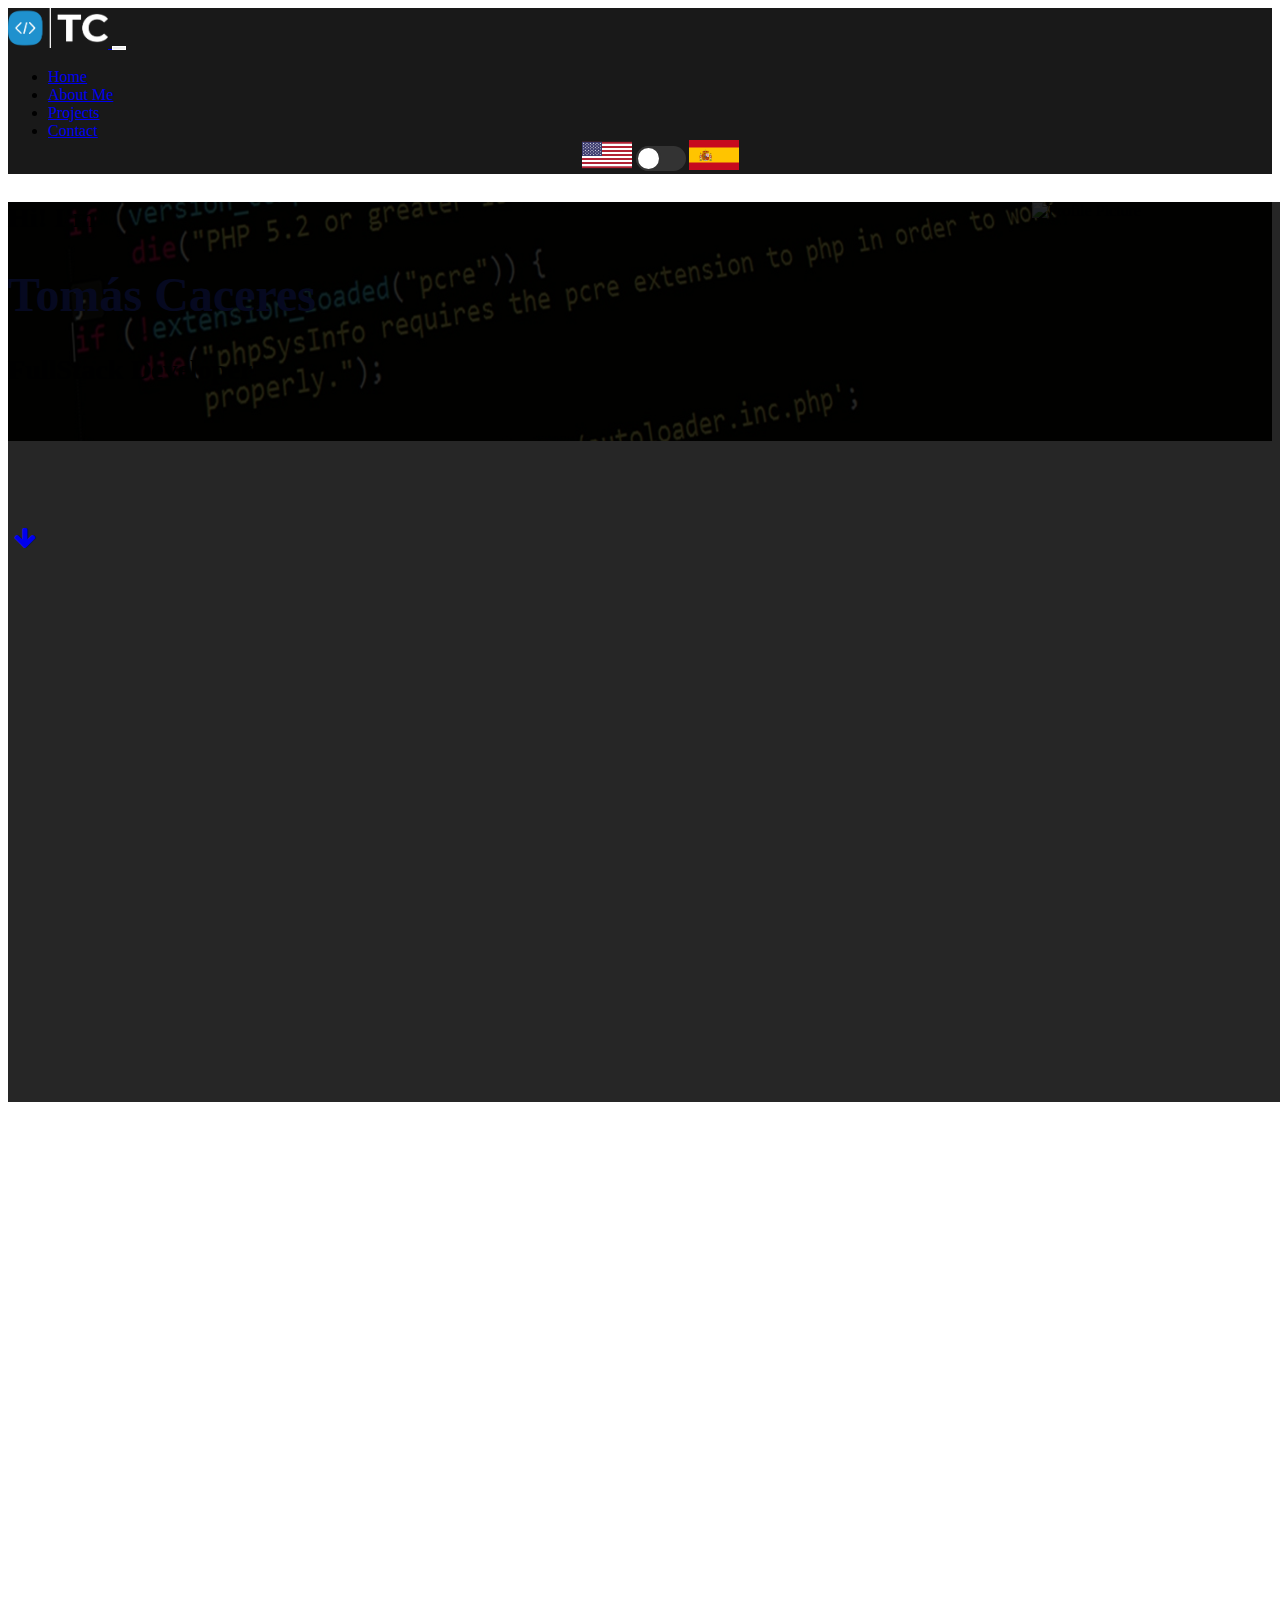
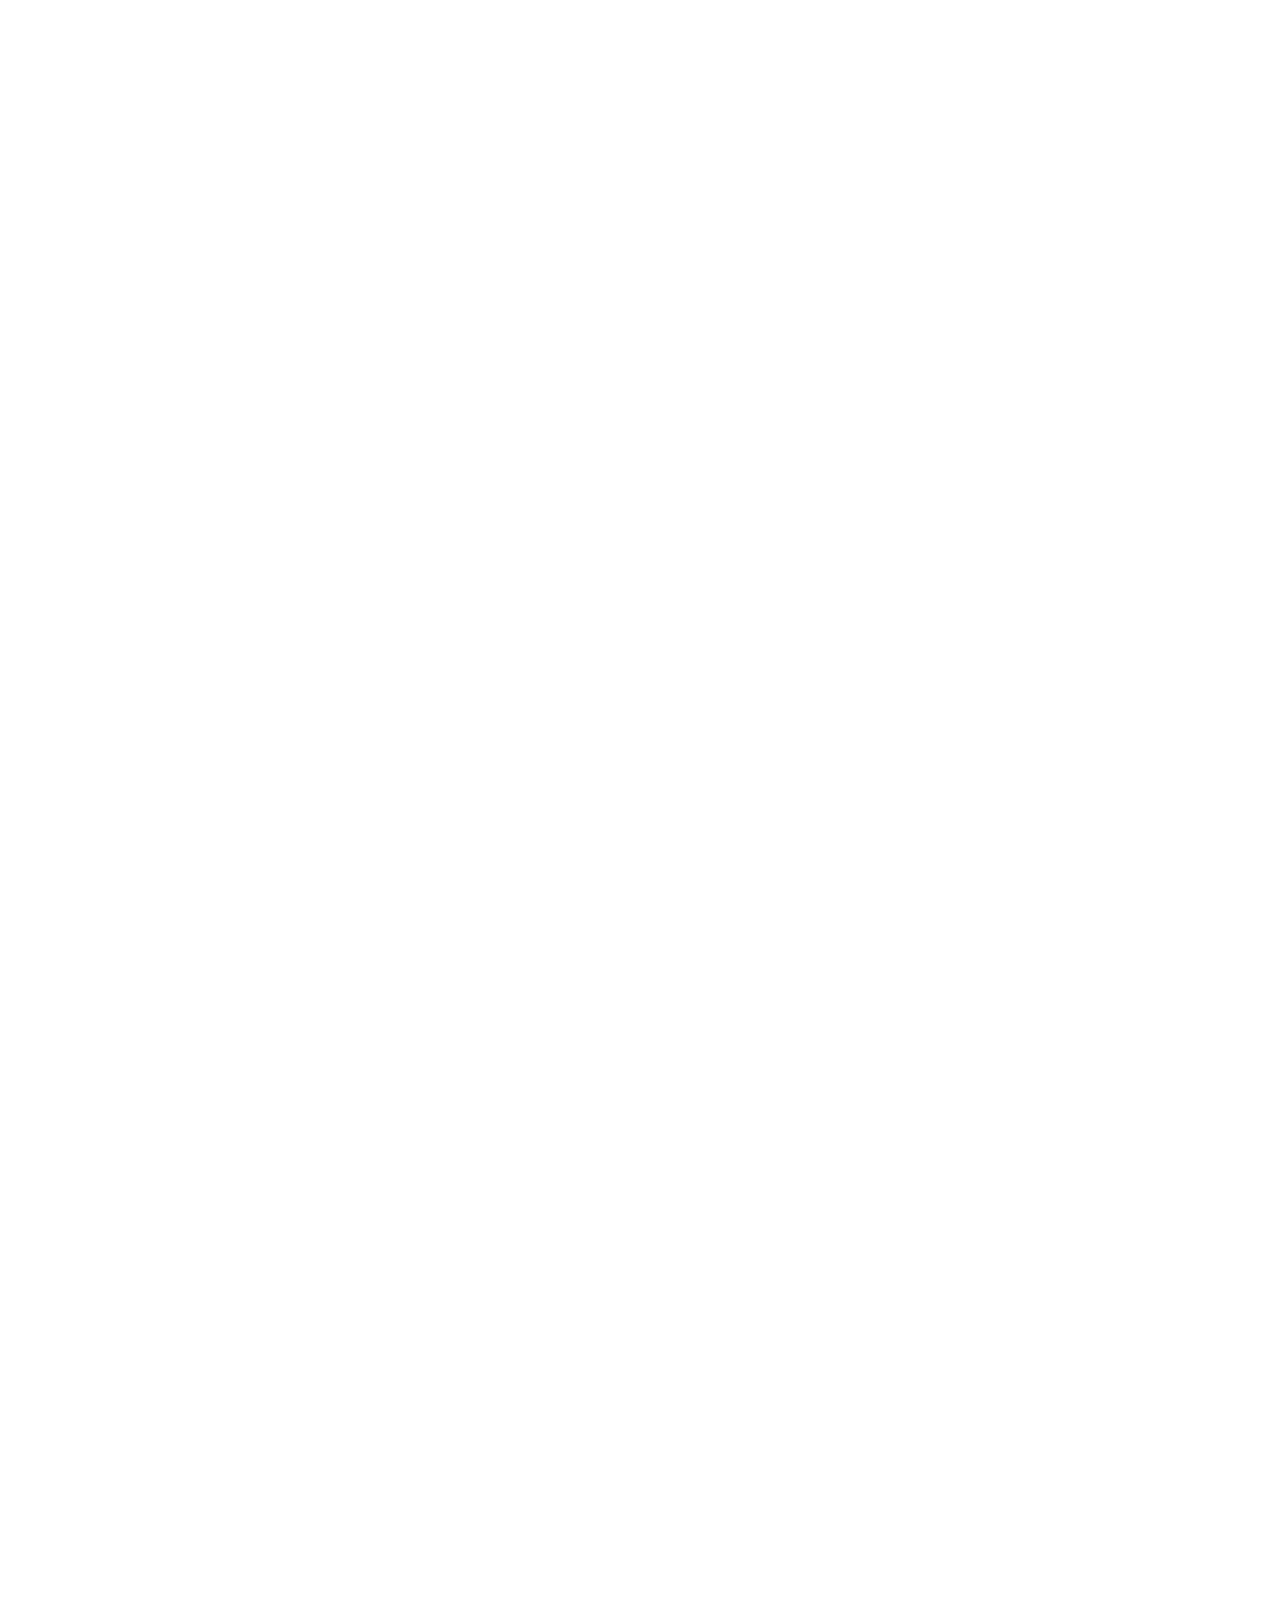
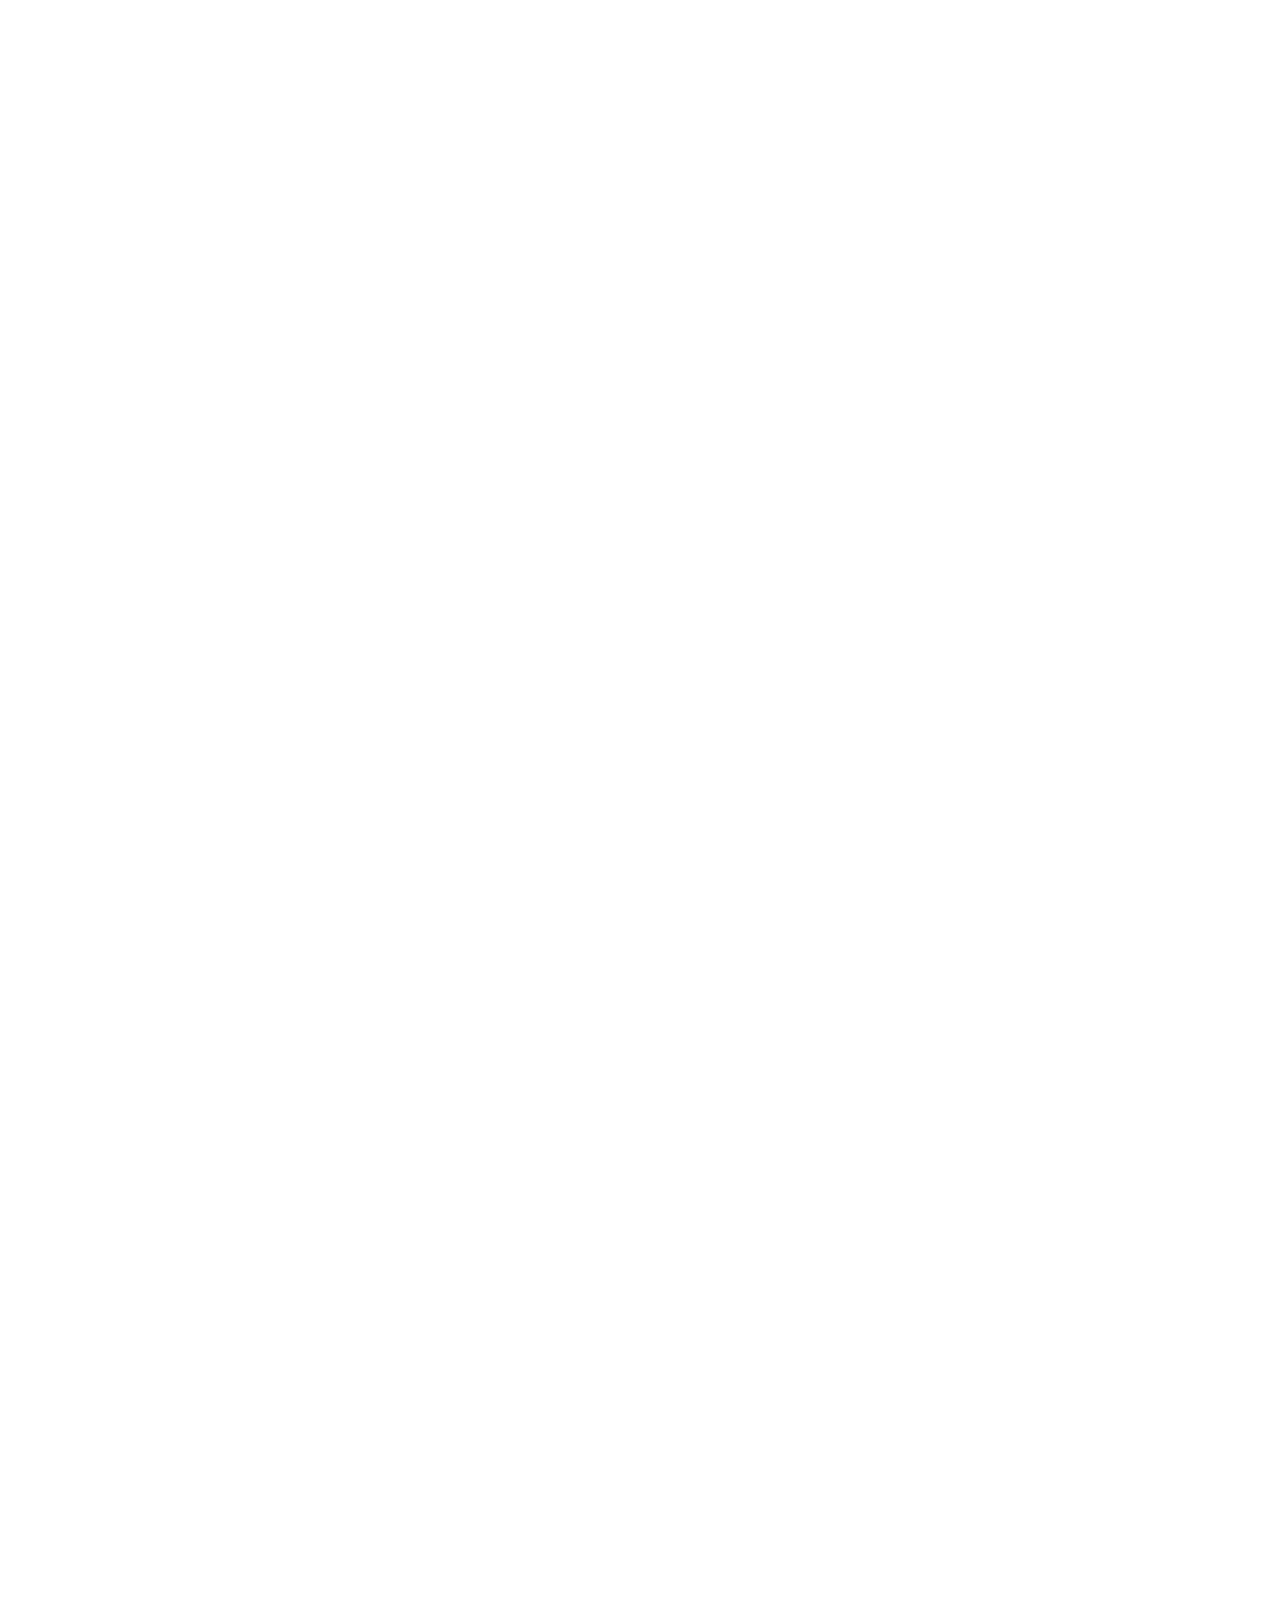
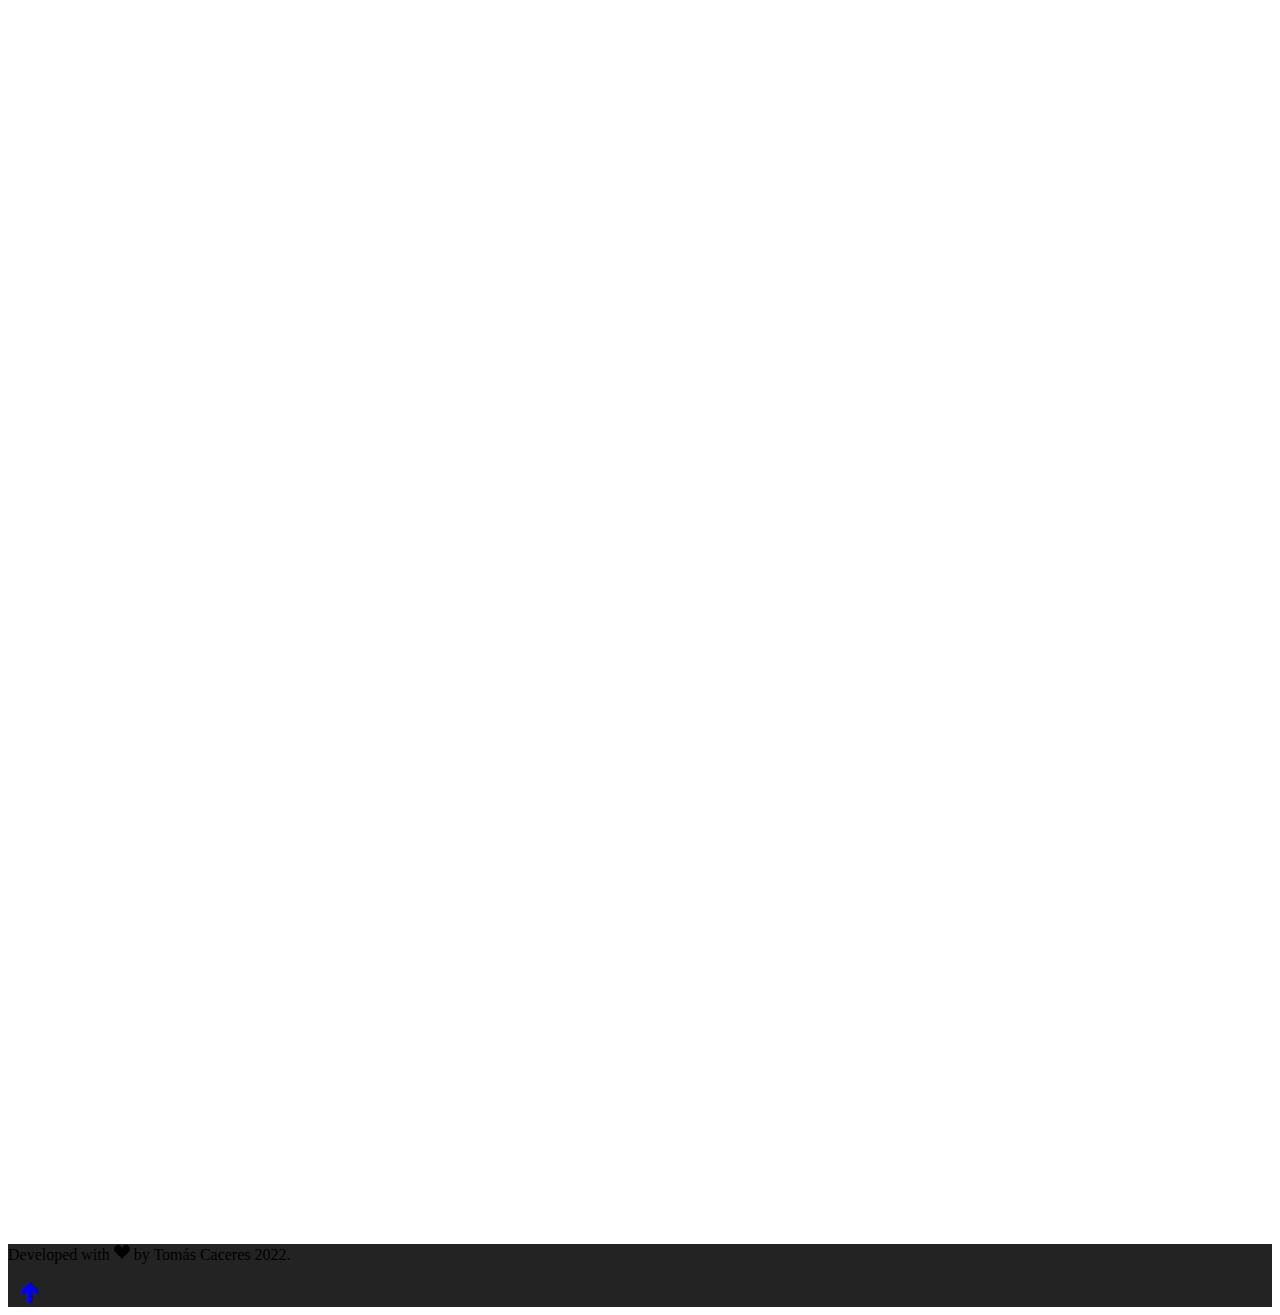
==== index.html @ 2dfb9e54 "CVs updated again" ====
<!DOCTYPE html>
<html lang="es">
<head>
    <meta charset="UTF-8">
    <meta http-equiv="X-UA-Compatible" content="IE=edge">
    <meta name="viewport" content="width=device-width, initial-scale=1.0, maximum-scale=1.0, user-scalable=0">
    <link rel="stylesheet" href="assets/fontello/css/fontello.css">
    <link rel="shortcut icon" href="assets/images/favicon.png">
    <title>Tomás Caceres</title>
    <link rel="stylesheet" href="https://cdn.jsdelivr.net/npm/bootstrap@4.6.0/dist/css/bootstrap.min.css" integrity="sha384-B0vP5xmATw1+K9KRQjQERJvTumQW0nPEzvF6L/Z6nronJ3oUOFUFpCjEUQouq2+l" crossorigin="anonymous">
    <link rel="stylesheet" href="./assets/css/styles.css">
    <link
    rel="stylesheet"
    href="https://cdnjs.cloudflare.com/ajax/libs/animate.css/4.1.1/animate.min.css"
    />
</head>
<body id="body">
    <div id="contentEnglish" class="content contentEnglish">
        <header>
            <nav id="nav" class="navbar navbar-dark navbar-expand-md  fixed-top background-rgba">
                <div class="container-fluid text-center animate__animated animate__fadeInDown">
                    <a href="#home" class="navbar-brand logo">
                        <img src="assets/images/logo3dark.png" alt="Logo TC" width="100" height="auto">
                    </a>

                    <button type="button" class="navbar-toggler toggle" data-toggle="collapse" data-target="#menu" aria-controls="menu" aria-expanded="false" aria-label="Display menu">
                        <span class="navbar-toggler-icon"></span>
                    </button>

                    <div class="collapse navbar-collapse" id="menu">
                        <ul id="menu-list" class="navbar-nav ml-auto">
                            <li class="li_home nav-item item-list py-2 active"><a id="a_home" class="nav-link" href="#home">Home</a></li>
                            <li class="li_about nav-item py-2"><a id="a_about" class="nav-link" href="#about">About Me</a></li>
                            <li class="li_portfolio nav-item py-2"><a id="a_portfolio" class="nav-link" href="#portfolio">Projects</a></li>
                            <li class="li_contact nav-item py-2"><a id="a_contact" class="nav-link" href="#contact">Contact</a></li>
                            <li class="li_language px-4">
                                <span class="en"><img class="flag" src="./assets/images/Flag of the United States.svg" alt="USA Flag"></span>
                                <input type="checkbox" id="check" class="check">
                                <span class="es"><img class="flag" src="./assets/images/Flag of Spain.svg" alt="SPAIN Flag"></span>
                            </li>
                        </ul>
                    </div>
                </div>
            </nav>
        </header>
        <main>
            <section id="home" class="home">
                <div class="container">
                    <div class="row vh-100 align-content-center">
                        <!-- Foto -->
                        <div class="col-12 col-md-6 text-center mb-5 animate__animated animate__backInLeft">
                            <img class="rounded-circle profile_picture" src="./assets/images/foto_perfil.jpg" alt="Profile Picture">
                        </div>
                        <!-- Textos -->
                        <div class="text-home col-12 col-md-6  text-center animate__animated animate__fadeInDown">
                            <h3 class="text-white">Hi! I'm</h3>
                            <h1 class="text-primary ">Tomás Caceres</h1>
                            <h3 class="text-white">FullStack Developer</h3>
                        </div>
                        <!-- Botón para ir al about -->
                        <div class="col-12 text-center animate__animated animate__pulse animate__infinite animate__delay-2s">
                            <a href="#about" class="down w-auto p-1"><span class="arrow_down icon-down-2 bg-white border rounded-circle"></span></a>
                        </div>
                    </div>
                </div>
            </section>
            <section id="about">
                <div class="container">
                    <div class="row-about row effect">
                        <div class="col-12 px-5 mt-3">
                            <h2>About Me</h2>
                            <hr>
                            <h3>Who am I?</h3>
                            <p>I am Tomas Caceres, a web developer eager to learn something new every day. I love technology and constant advancement. I am looking for a job which can exploit my potential to keep improving.</p>
                            <a class="btn btn-primary d-block mx-auto" type="button" href="https://drive.google.com/file/d/1uBQoUt_yUn00uMGYkd_h7lcrrgmE3JbQ/view?usp=share_link" target="_blank">Download CV</a>
                            <hr>
                        </div>
                    </div>
                </div>
            </section>
            <section id="portfolio">
                <div class="container">
                    <div class="row effect row-portfolio">
                        <div class="col px-5">
                            <h2>Projects</h2>
                        </div>
                    </div>
                    <div class="row effect row-portfolio">
                        <div class="col px-5">
                            <div class="card my-3">
                                <img src="./assets/images/Liceo Project.png" class="card-img-top" alt="Proyecto Liceo">
                                <div class="card-body">
                                    <h5 class="card-title">Web Application LMGP</h5>
                                    <p class="card-text">
                                        It is an application designed for the Liceo Militar General Paz de Córdoba school and seeks to facilitate the communication of students, teachers and principals.</p>
                                    <p>Technologies:</p>
                                    <ul class="w-75 p-0 d-flex justify-content-around">
                                        <img class="technology" data-toggle="tooltip" title="React" src="./assets/images/react.svg" alt="React Icon">
                                        <img class="technology" data-toggle="tooltip" title="Bootstrap 5" src="./assets/images/bootstrap-5.svg" alt="Bootstrap 5 Icon">
                                        <img class="technology" data-toggle="tooltip" title="SASS" src="./assets/images/sass.svg" alt="SASS Icon">
                                    </ul>
                                    <button type="button" class="btn btn-secondary d-block mx-auto"><span class="icon-github-circled"></span><a href="https://github.com/Tomicaceres07/AsusGho-Frontend" class="text-white text-decoration-none" target="_blank">Repository</a></button>
                                </div>
                            </div>
                        </div>
                        <div class="col px-5">
                            <div class="card my-3">
                                <img src="./assets/images/Portfolio Project.png" class="card-img-top" alt="Project 1">
                                <div class="card-body">
                                    <h5 class="card-title">Portfolio</h5>
                                    <p class="card-text">It is this same page. I show who I am, what projects I did and how you can contact me.</p>
                                    <p>Technologies:</p>
                                    <ul class="w-75 p-0 d-flex justify-content-around">
                                        <img class="technology" data-toggle="tooltip" title="HTML 5" src="./assets/images/html.svg" alt="HTML 5 Icon">
                                        <img class="technology" data-toggle="tooltip" title="Bootstrap 4" src="./assets/images/bootstrap-4.svg" alt="Bootstrap 4 Icon">
                                        <img class="technology" data-toggle="tooltip" title="SASS" src="./assets/images/sass.svg" alt="SASS Icon">
                                        <img class="technology" data-toggle="tooltip" title="JavaScript" src="./assets/images/js.svg" alt="JavaScript Icon">
                                    </ul>
                                    <button type="button" class="btn btn-secondary d-block mx-auto"><span class="icon-github-circled"></span><a href="https://github.com/Tomicaceres07/Portafolio" class="text-white text-decoration-none" target="_blank">Repository</a></button>
                                </div>
                            </div>
                        </div>
                        <div class="col px-5">
                            <div class="card my-3">
                                <img src="./assets/images/Oniet Project.png" class="card-img-top" alt="Project 1">
                                <div class="card-body">
                                    <h5 class="card-title">HotSpot - ONIET</h5>
                                    <p class="card-text">
                                        It is a system that manages clients connected to a Wi-Fi network, and with the client's data calculate statistics.</p>
                                    <p>Technologies:</p>
                                    <ul class="w-75 p-0 d-flex justify-content-around">
                                        <img class="technology" data-toggle="tooltip" title="HTML 5" src="./assets/images/html.svg" alt="HTML 5 Icon">
                                        <img class="technology" data-toggle="tooltip" title="Bootstrap 5" src="./assets/images/bootstrap-5.svg" alt="Bootstrap 5 Icon">
                                        <img class="technology" data-toggle="tooltip" title="JavaScript" src="./assets/images/js.svg" alt="JavaScript Icon">
                                    </ul>
                                    <button type="button" class="btn btn-secondary d-block mx-auto"><span class="icon-github-circled"></span><a href="https://github.com/TomasMedeot/Oniet" class="text-white text-decoration-none" target="_blank">Repository</a></button>
                                </div>
                            </div>
                        </div>
                        <div class="col col-lg-4 px-5">
                            <div class="card my-3">
                                <img src="./assets/images/Form Project.png" class="card-img-top" alt="Project 1">
                                <div class="card-body">
                                    <h5 class="card-title">Survey Form</h5>
                                    <p class="card-text">
                                        Form with a survey about Free Code Camp.</p>
                                    <p>Technologies:</p>
                                    <ul class="w-75 p-0 d-flex justify-content-around">
                                        <img class="technology" data-toggle="tooltip" title="HTML 5" src="./assets/images/html.svg" alt="HTML 5 Icon">
                                        <img class="technology" data-toggle="tooltip" title="CSS 3" src="./assets/images/css.svg" alt="CSS 3 Icon">
                                    </ul>
                                    <button type="button" class="btn btn-primary mb-2 d-block mx-auto"><span class="icon-globe"></span> 
                                    <a href="https://fcc-sf-tc.netlify.app/" class="text-white text-decoration-none" target="_blank">See Project</a></button>
                                    <button type="button" class="btn btn-secondary d-block mx-auto"><span class="icon-github-circled"></span><a href="https://github.com/Tomicaceres07/Survey-Form" class="text-white text-decoration-none" target="_blank">Repository</a></button>
                                </div>
                            </div>
                        </div>
                        <div class="col col-md-6 col-lg-4 px-5">
                            <div class="card my-3">
                                <img src="./assets/images/Tribute Project.png" class="card-img-top" alt="Project 1">
                                <div class="card-body">
                                    <h5 class="card-title">Tribute Page</h5>
                                    <p class="card-text">Tribute page to Dr. Norman Borlaug, the man who saved billions of people.</p>
                                    <p>Technologies:</p>
                                    <ul class="w-75 p-0 d-flex justify-content-around">
                                        <img class="technology" data-toggle="tooltip" title="HTML 5" src="./assets/images/html.svg" alt="HTML 5 Icon">
                                        <img class="technology" data-toggle="tooltip" title="CSS 3" src="./assets/images/css.svg" alt="CSS 3 Icon">
                                    </ul>
                                    <button type="button" class="btn btn-primary mb-2 d-block mx-auto"><span class="icon-globe"></span> 
                                    <a href="https://fcc-tp-tc.netlify.app/" class="text-white text-decoration-none" target="_blank">See Project</a></button>
                                    <button type="button" class="btn btn-secondary d-block mx-auto"><span class="icon-github-circled"></span><a href="https://github.com/Tomicaceres07/Tribute-Page" class="text-white text-decoration-none" target="_blank">Repository</a></button>
                                </div>
                            </div>
                        </div>
                    </div>
                </div>
            </section>
            <section id="contact">
                <div class="container">
                    <div class="row effect row-contact">
                        <div class="col-12 px-5">
                            <h2 class="mb-4">Contact</h2>
                            <div class="row my-4">
                                <div class="col-6 col-sm-4 col-md-3 mb-3">
                                    <a href="https://github.com/Tomicaceres07" class="btn btn-contact d-block w-100 h-100 mx-auto" target="_blank"><img src="./assets/images/github.svg" alt="Github Icon" width="30"></a>
                                </div>
                                <div class="col-6 col-sm-4 col-md-3 mb-3">
                                    <a href="https://www.linkedin.com/in/tomás-caceres-378a48173/" class="btn btn-contact d-block w-100 h-100 mx-auto" target="_blank"><img src="./assets/images/linkedin.svg" alt="Linkedin Icon" width="30"></a>
                                </div>
                                <div class="col-6 col-sm-4 col-md-3 mb-3">
                                    <a href="https://t.me/Tomicaceres07" class="btn btn-contact d-block w-100 h-100 mx-auto" target="_blank"><img src="./assets/images/telegram.svg" alt="Telegram Icon" width="30"></a>
                                </div>
                                <div class="col-6 col-sm-4 col-md-3 mb-3">
                                    <a href="mailto:tomicaceres07@gmail.com" class="btn btn-contact d-block w-100 h-100 mx-auto" target="_blank"><img src="./assets/images/gmail.svg" alt="Mail Icon" width="30"></a>
                                </div>
                            </div>
                        </div>
                    </div>
                </div>
            </section>
        </main>
        <footer class="bg-black p-2 text-white text-center">
            <div class="container">
                <div class="row">
                    <div class="col-12 col-sm-8">
                        <p class="d-block m-0 m-sm-auto p-2 pb-1">Developed with <span><svg xmlns="http://www.w3.org/2000/svg" width="16" height="16" fill="currentColor" class="bi bi-suit-heart-fill" viewBox="0 0 16 16">
                            <path d="M4 1c2.21 0 4 1.755 4 3.92C8 2.755 9.79 1 12 1s4 1.755 4 3.92c0 3.263-3.234 4.414-7.608 9.608a.513.513 0 0 1-.784 0C3.234 9.334 0 8.183 0 4.92 0 2.755 1.79 1 4 1z"/>
                        </svg></span> by Tomás Caceres 2022.
                        </p>
                    </div>
                    <div class="col-12 col-sm-4 order-first order-sm-last">
                        <a href="#home" class="up d-block w-auto mx-auto p-1"><span class="arrow_up icon-up-2 d-inline-block mx-auto bg-white border rounded-circle animate__animated animate__pulse animate__infinite"></span></a>
                    </div>
                </div>
            </div>
        </footer>
    </div>
    <div id="contentSpanish" class="content contentSpanish">
        <header>
            <nav id="nav" class="navbar navbar-dark navbar-expand-md  fixed-top background-rgba">
                <div class="container-fluid text-center animate__animated animate__fadeInDown">
                    <a href="#home-spa" class="navbar-brand logo">
                        <img src="assets/images/logo3dark.png" alt="Logo TC" width="100" height="auto">
                    </a>

                    <button type="button" class="navbar-toggler toggle" data-toggle="collapse" data-target="#menu" aria-controls="menu" aria-expanded="false" aria-label="Display menu">
                        <span class="navbar-toggler-icon"></span>
                    </button>

                    <div class="collapse navbar-collapse" id="menu">
                        <ul id="menu-list" class="navbar-nav ml-auto">
                            <li class="li_home-spa nav-item item-list py-2 active"><a id="a_home" class="nav-link" href="#home-spa">Inicio</a></li>
                            <li class="li_about-spa nav-item py-2"><a id="a_about" class="nav-link" href="#about-spa">Sobre Mi</a></li>
                            <li class="li_portfolio-spa nav-item py-2"><a id="a_portfolio" class="nav-link" href="#portfolio-spa">Proyectos</a></li>
                            <li class="li_contact-spa nav-item py-2"><a id="a_contact" class="nav-link" href="#contact-spa">Contacto</a></li>
                            <li class="li_language px-4">
                                <span class="en"><img class="flag" src="./assets/images/Flag of the United States.svg" alt="USA Flag"></span>
                                <input type="checkbox" id="check" class="check">
                                <span class="es"><img class="flag" src="./assets/images/Flag of Spain.svg" alt="SPAIN Flag"></span>
                            </li>
                        </ul>
                    </div>
                </div>
            </nav>
        </header>
        <main>
            <section id="home-spa" class="home">
                <div class="container">
                    <div class="row vh-100 align-content-center">
                        <!-- Foto -->
                        <div class="col-12 col-md-6 text-center mb-5 animate__animated animate__backInLeft">
                            <img class="rounded-circle profile_picture" src="./assets/images/foto_perfil.jpg" alt="Profile Picture">
                        </div>
                        <!-- Textos -->
                        <div class="text-home col-12 col-md-6  text-center animate__animated animate__fadeInDown">
                            <h3 class="text-white">Hola! Yo Soy</h3>
                            <h1 class="text-primary ">Tomás Caceres</h1>
                            <h3 class="text-white">Desarrollador FullStack</h3>
                        </div>
                        <!-- Botón para ir al about -->
                        <div class="col-12 text-center animate__animated animate__pulse animate__infinite animate__delay-2s">
                            <a href="#about-spa" class="down w-auto p-1"><span class="arrow_down icon-down-2 bg-white border rounded-circle"></span></a>
                        </div>
                    </div>
                </div>
            </section>
            <section id="about-spa">
                <div class="container">
                    <div class="row-about row">
                        <div class="col-12 px-5 mt-3">
                            <h2>Sobre Mi</h2>
                            <hr>
                            <h3>Quién soy?</h3>
                            <p>Soy Tomás Caceres, un desarrollador web con muchas ganas de aprender algo nuevo cada día. Amo la tecnología y el avance constante. Estoy buscando un trabajo quepueda aprovechar mi potencial para seguir mejorando.</p>
                            <a class="btn btn-primary d-block mx-auto" type="button" href="https://drive.google.com/file/d/1BN0Y56gxf9D-P2I9QpFRn1rNtRx-4Q86/view?usp=share_link" target="_blank">Descargar CV</a>
                            <hr>
                        </div>
                    </div>
                </div>
            </section>
            <section id="portfolio-spa">
                <div class="container">
                    <div class="row effect row-portfolio">
                        <div class="col px-5">
                            <h2>Proyectos</h2>
                        </div>
                    </div>
                    <div class="row effect row-portfolio">
                        <div class="col px-5">
                            <div class="card my-3">
                                <img src="./assets/images/Liceo Project.png" class="card-img-top" alt="Proyecto Liceo">
                                <div class="card-body">
                                    <h5 class="card-title">Aplicación Web LMGP</h5>
                                    <p class="card-text">Es una aplicación pensada para el colegio Liceo Militar General Paz de Córdoba y busca facilitar la comunicación de Alumnos, Profesores y Directores.</p>
                                    <p>Tecnologías:</p>
                                    <ul class="w-75 p-0 d-flex justify-content-around">
                                        <img class="technology" data-toggle="tooltip" title="React" src="./assets/images/react.svg" alt="React Icon">
                                        <img class="technology" data-toggle="tooltip" title="Bootstrap 5" src="./assets/images/bootstrap-5.svg" alt="Bootstrap 5 Icon">
                                        <img class="technology" data-toggle="tooltip" title="SASS" src="./assets/images/sass.svg" alt="SASS Icon">
                                    </ul>
                                    <button type="button" class="btn btn-secondary d-block mx-auto"><span class="icon-github-circled"></span><a href="https://github.com/Tomicaceres07/AsusGho-Frontend" class="text-white text-decoration-none" target="_blank">Repositorio</a></button>
                                </div>
                            </div>
                        </div>
                        <div class="col px-5">
                            <div class="card my-3">
                                <img src="./assets/images/Portfolio Project.png" class="card-img-top" alt="Project 1">
                                <div class="card-body">
                                    <h5 class="card-title">Portafolio</h5>
                                    <p class="card-text">Es esta misma página. Muestro quién soy, qué proyectos hice y cómo me pueden contactar.</p>
                                    <p>Tecnologías:</p>
                                    <ul class="w-75 p-0 d-flex justify-content-around">
                                        <img class="technology" data-toggle="tooltip" title="HTML 5" src="./assets/images/html.svg" alt="HTML 5 Icon">
                                        <img class="technology" data-toggle="tooltip" title="Bootstrap 4" src="./assets/images/bootstrap-4.svg" alt="Bootstrap 4 Icon">
                                        <img class="technology" data-toggle="tooltip" title="SASS" src="./assets/images/sass.svg" alt="SASS Icon">
                                        <img class="technology" data-toggle="tooltip" title="JavaScript" src="./assets/images/js.svg" alt="JavaScript Icon">
                                    </ul>
                                    <button type="button" class="btn btn-secondary d-block mx-auto"><span class="icon-github-circled"></span><a href="https://github.com/Tomicaceres07/Portafolio" class="text-white text-decoration-none" target="_blank">Repositorio</a></button>
                                </div>
                            </div>
                        </div>
                        <div class="col px-5">
                            <div class="card my-3">
                                <img src="./assets/images/Oniet Project.png" class="card-img-top" alt="Project 1">
                                <div class="card-body">
                                    <h5 class="card-title">HotSpot - ONIET</h5>
                                    <p class="card-text">Es un sistema que administra clientes conectados a una red wifi, y con los datos del cliente calcular estadísticas.</p>
                                    <p>Tecnologías:</p>
                                    <ul class="w-75 p-0 d-flex justify-content-around">
                                        <img class="technology" data-toggle="tooltip" title="HTML 5" src="./assets/images/html.svg" alt="HTML 5 Icon">
                                        <img class="technology" data-toggle="tooltip" title="Bootstrap 5" src="./assets/images/bootstrap-5.svg" alt="Bootstrap 5 Icon">
                                        <img class="technology" data-toggle="tooltip" title="JavaScript" src="./assets/images/js.svg" alt="JavaScript Icon">
                                    </ul>
                                    <button type="button" class="btn btn-secondary d-block mx-auto"><span class="icon-github-circled"></span><a href="https://github.com/TomasMedeot/Oniet" class="text-white text-decoration-none" target="_blank">Repositorio</a></button>
                                </div>
                            </div>
                        </div>
                        <div class="col col-lg-4 px-5">
                            <div class="card my-3">
                                <img src="./assets/images/Form Project.png" class="card-img-top" alt="Project 1">
                                <div class="card-body">
                                    <h5 class="card-title">Survey Form</h5>
                                    <p class="card-text">Formulario con una encuesta sobre Free Code Camp.</p>
                                    <p>Tecnologías:</p>
                                    <ul class="w-75 p-0 d-flex justify-content-around">
                                        <img class="technology" data-toggle="tooltip" title="HTML 5" src="./assets/images/html.svg" alt="HTML 5 Icon">
                                        <img class="technology" data-toggle="tooltip" title="CSS 3" src="./assets/images/css.svg" alt="CSS 3 Icon">
                                    </ul>
                                    <button type="button" class="btn btn-primary mb-2 d-block mx-auto"><span class="icon-globe"></span> 
                                    <a href="https://fcc-sf-tc.netlify.app/" class="text-white text-decoration-none" target="_blank">Ver Proyecto</a></button>
                                    <button type="button" class="btn btn-secondary d-block mx-auto"><span class="icon-github-circled"></span><a href="https://github.com/Tomicaceres07/Survey-Form" class="text-white text-decoration-none" target="_blank">Repositorio</a></button>
                                </div>
                            </div>
                        </div>
                        <div class="col col-md-6 col-lg-4 px-5">
                            <div class="card my-3">
                                <img src="./assets/images/Tribute Project.png" class="card-img-top" alt="Project 1">
                                <div class="card-body">
                                    <h5 class="card-title">Tribute Page</h5>
                                    <p class="card-text">Página tributo a Dr. Norman Borlaug, el hombre que salvó billones de personas.</p>
                                    <p>Tecnologías:</p>
                                    <ul class="w-75 p-0 d-flex justify-content-around">
                                        <img class="technology" data-toggle="tooltip" title="HTML 5" src="./assets/images/html.svg" alt="HTML 5 Icon">
                                        <img class="technology" data-toggle="tooltip" title="CSS 3" src="./assets/images/css.svg" alt="CSS 3 Icon">
                                    </ul>
                                    <button type="button" class="btn btn-primary mb-2 d-block mx-auto"><span class="icon-globe"></span> 
                                    <a href="https://fcc-tp-tc.netlify.app/" class="text-white text-decoration-none" target="_blank">Ver Proyecto</a></button>
                                    <button type="button" class="btn btn-secondary d-block mx-auto"><span class="icon-github-circled"></span><a href="https://github.com/Tomicaceres07/Tribute-Page" class="text-white text-decoration-none" target="_blank">Repositorio</a></button>
                                </div>
                            </div>
                        </div>
                    </div>
                </div>
            </section>
            <section id="contact-spa">
                <div class="container">
                    <div class="row effect row-contact">
                        <div class="col-12 px-5">
                            <h2 class="mb-4">Contacto</h2>
                            <div class="row my-4">
                                <div class="col-6 col-sm-4 col-md-3 mb-3">
                                    <a href="https://github.com/Tomicaceres07" class="btn btn-contact d-block w-100 h-100 mx-auto" target="_blank"><img src="./assets/images/github.svg" alt="Github Icon" width="30"></a>
                                </div>
                                <div class="col-6 col-sm-4 col-md-3 mb-3">
                                    <a href="https://www.linkedin.com/in/tomás-caceres-378a48173/" class="btn btn-contact d-block w-100 h-100 mx-auto" target="_blank"><img src="./assets/images/linkedin.svg" alt="Linkedin Icon" width="30"></a>
                                </div>
                                <div class="col-6 col-sm-4 col-md-3 mb-3">
                                    <a href="https://t.me/Tomicaceres07" class="btn btn-contact d-block w-100 h-100 mx-auto" target="_blank"><img src="./assets/images/telegram.svg" alt="Telegram Icon" width="30"></a>
                                </div>
                                <div class="col-6 col-sm-4 col-md-3 mb-3">
                                    <a href="mailto:tomicaceres07@gmail.com" class="btn btn-contact d-block w-100 h-100 mx-auto" target="_blank"><img src="./assets/images/gmail.svg" alt="Mail Icon" width="30"></a>
                                </div>
                            </div>
                        </div>
                    </div>
                </div>
            </section>
        </main>
        <footer class="bg-black p-2 text-white text-center">
            <div class="container">
                <div class="row">
                    <div class="col-12 col-sm-8">
                        <p class="d-block m-0 m-sm-auto p-2 pb-1">Desarrollado con <span><svg xmlns="http://www.w3.org/2000/svg" width="16" height="16" fill="currentColor" class="bi bi-suit-heart-fill" viewBox="0 0 16 16">
                            <path d="M4 1c2.21 0 4 1.755 4 3.92C8 2.755 9.79 1 12 1s4 1.755 4 3.92c0 3.263-3.234 4.414-7.608 9.608a.513.513 0 0 1-.784 0C3.234 9.334 0 8.183 0 4.92 0 2.755 1.79 1 4 1z"/>
                        </svg></span> por Tomás Caceres 2022.</p>
                    </div>
                    <div class="col-12 col-sm-4 order-first order-sm-last">
                        <a href="#home" class="up d-block w-auto mx-auto p-1"><span class="arrow_up icon-up-2 d-inline-block mx-auto bg-white border rounded-circle animate__animated animate__pulse animate__infinite"></span></a>
                    </div>
                </div>
            </div>
        </footer>
    </div>
    <script
        src="https://code.jquery.com/jquery-3.6.0.min.js"
        integrity="sha256-/xUj+3OJU5yExlq6GSYGSHk7tPXikynS7ogEvDej/m4="
        crossorigin="anonymous">
    </script>
    <script src="./js/popper/popper.min.js"></script>
    <script src="https://cdn.jsdelivr.net/npm/bootstrap@4.6.0/dist/js/bootstrap.bundle.min.js" integrity="sha384-Piv4xVNRyMGpqkS2by6br4gNJ7DXjqk09RmUpJ8jgGtD7zP9yug3goQfGII0yAns" crossorigin="anonymous"></script>
    <script src="./js/index.js"></script>
</body>
</html>
---- assets/fontello/css/fontello.css ----
@font-face {
  font-family: 'fontello';
  src: url('../font/fontello.eot?23794476');
  src: url('../font/fontello.eot?23794476#iefix') format('embedded-opentype'),
       url('../font/fontello.woff2?23794476') format('woff2'),
       url('../font/fontello.woff?23794476') format('woff'),
       url('../font/fontello.ttf?23794476') format('truetype'),
       url('../font/fontello.svg?23794476#fontello') format('svg');
  font-weight: normal;
  font-style: normal;
}
/* Chrome hack: SVG is rendered more smooth in Windozze. 100% magic, uncomment if you need it. */
/* Note, that will break hinting! In other OS-es font will be not as sharp as it could be */
/*
@media screen and (-webkit-min-device-pixel-ratio:0) {
  @font-face {
    font-family: 'fontello';
    src: url('../font/fontello.svg?23794476#fontello') format('svg');
  }
}
*/
[class^="icon-"]:before, [class*=" icon-"]:before {
  font-family: "fontello";
  font-style: normal;
  font-weight: normal;
  speak: never;

  display: inline-block;
  text-decoration: inherit;
  width: 1em;
  margin-right: .2em;
  text-align: center;
  /* opacity: .8; */

  /* For safety - reset parent styles, that can break glyph codes*/
  font-variant: normal;
  text-transform: none;

  /* fix buttons height, for twitter bootstrap */
  line-height: 1em;

  /* Animation center compensation - margins should be symmetric */
  /* remove if not needed */
  margin-left: .2em;

  /* you can be more comfortable with increased icons size */
  /* font-size: 120%; */

  /* Font smoothing. That was taken from TWBS */
  -webkit-font-smoothing: antialiased;
  -moz-osx-font-smoothing: grayscale;

  /* Uncomment for 3D effect */
  /* text-shadow: 1px 1px 1px rgba(127, 127, 127, 0.3); */
}

.icon-globe:before { content: '\e800'; } /* '' */
.icon-down-2:before { content: '\e801'; } /* '' */
.icon-up-2:before { content: '\e803'; } /* '' */
.icon-github-circled:before { content: '\f09b'; } /* '' */
.icon-menu:before { content: '\f0c9'; } /* '' */
---- assets/css/styles.css ----
@import url("https://cdn.jsdelivr.net/npm/bootstrap-icons@1.10.2/font/bootstrap-icons.css");
html {
  scroll-behavior: smooth;
}

body {
  overflow-x: hidden;
}

.content {
  display: none;
}

.content.contentEnglish {
  display: block;
}

.check {
  position: relative;
  width: 50px;
}

.check::before {
  content: "";
  position: absolute;
  left: 0px;
  top: -5px;
  width: 50px;
  height: 25px;
  background: #333;
  border-radius: 25px;
}

.check:checked::before {
  background: #00a1ff;
}

.check::after {
  content: "";
  position: absolute;
  top: -5px;
  width: 25px;
  height: 25px;
  background: #fff;
  border-radius: 25px;
  transition: 0.25s;
  border: 2px solid #333;
  box-sizing: border-box;
}

.check:checked::after {
  left: 25px;
  border: 2px solid #00a1ff;
}

.show-content {
  display: block !important;
}

.hide-content {
  display: none !important;
}

.check:checked ~ .content.contentEnglish {
  display: none;
}

.check:checked ~ .content.contentSpanish {
  display: block;
}

.li_language {
  display: flex;
  align-items: center;
  justify-content: center;
  padding: 20px 0;
}

.flag {
  width: 50px;
  height: 30px;
}

.no-scroll-y {
  overflow-y: hidden;
}

hr {
  border-top: 1px solid #94c7f6;
}

.background-nav {
  background-color: transparent !important;
  transition: all 0.5s;
}

.background-rgba {
  background-color: rgba(0, 0, 0, 0.9) !important;
  transition: all 0.5s ease;
}

.toggle {
  border: 1px solid white;
}

.nav-item {
  border-bottom: 1px solid white;
}

.home {
  background-image: url("../images/background-code.jpg");
  background-repeat: no-repeat;
  background-attachment: fixed;
  background-size: cover;
  background-position: 7%;
}

.home:before {
  content: "";
  width: 100%;
  height: 100vh;
  background-color: rgba(0, 0, 0, 0.85);
  position: absolute;
}

.profile_picture {
  max-width: 100%;
  width: 240px;
}

.logo:hover {
  animation: pulse;
  animation-duration: 1s;
}

.nav-item:hover {
  font-size: 17px;
  transition: all 0.5s;
}

.effect {
  opacity: 0;
}

.text-primary {
  color: #2940D3 !important;
}

.bg-black {
  background-color: #232323;
}

.btn {
  width: 10em;
  text-align: center;
}

.btn-contact {
  width: 5em !important;
  border: 3px solid #94c7f6;
  max-width: 100%;
}

.btn-contact:hover {
  background-color: #3a4346;
  transition: all 0.5s;
}

.btn-primary {
  background-color: #2940D3;
}

.btn-secondary {
  background-color: #3a4346;
}

.card {
  border: 1px solid rgba(148, 199, 246, 0.4);
}

.technology {
  display: inline-flex;
  justify-content: center;
  width: 35px;
}

.arrow_up,
.arrow_down {
  font-size: 1.5em;
}

.down {
  position: relative;
  top: 3em;
}

@media (min-width: 576px) {
  .text-home {
    font-size: 18px;
  }
  .arrow_up {
    padding: 0.2em !important;
    font-size: 1.5em;
  }
}
@media (min-width: 768px) {
  .profile_picture {
    float: right;
  }
  .text-home {
    display: block;
    margin: auto 0px;
    font-size: 18px;
  }
  .nav-item {
    border: none;
  }
  .down {
    position: relative;
    top: 7em;
  }
  .li_language {
    padding: 0px;
  }
}
@media (min-width: 992px) {
  .text-home {
    font-size: 24px;
  }
  .btn-contact {
    padding: 1em;
  }
}
@media (min-width: 1200px) {
  .home {
    background-size: 100% 100%;
  }
}

/*# sourceMappingURL=styles.css.map */
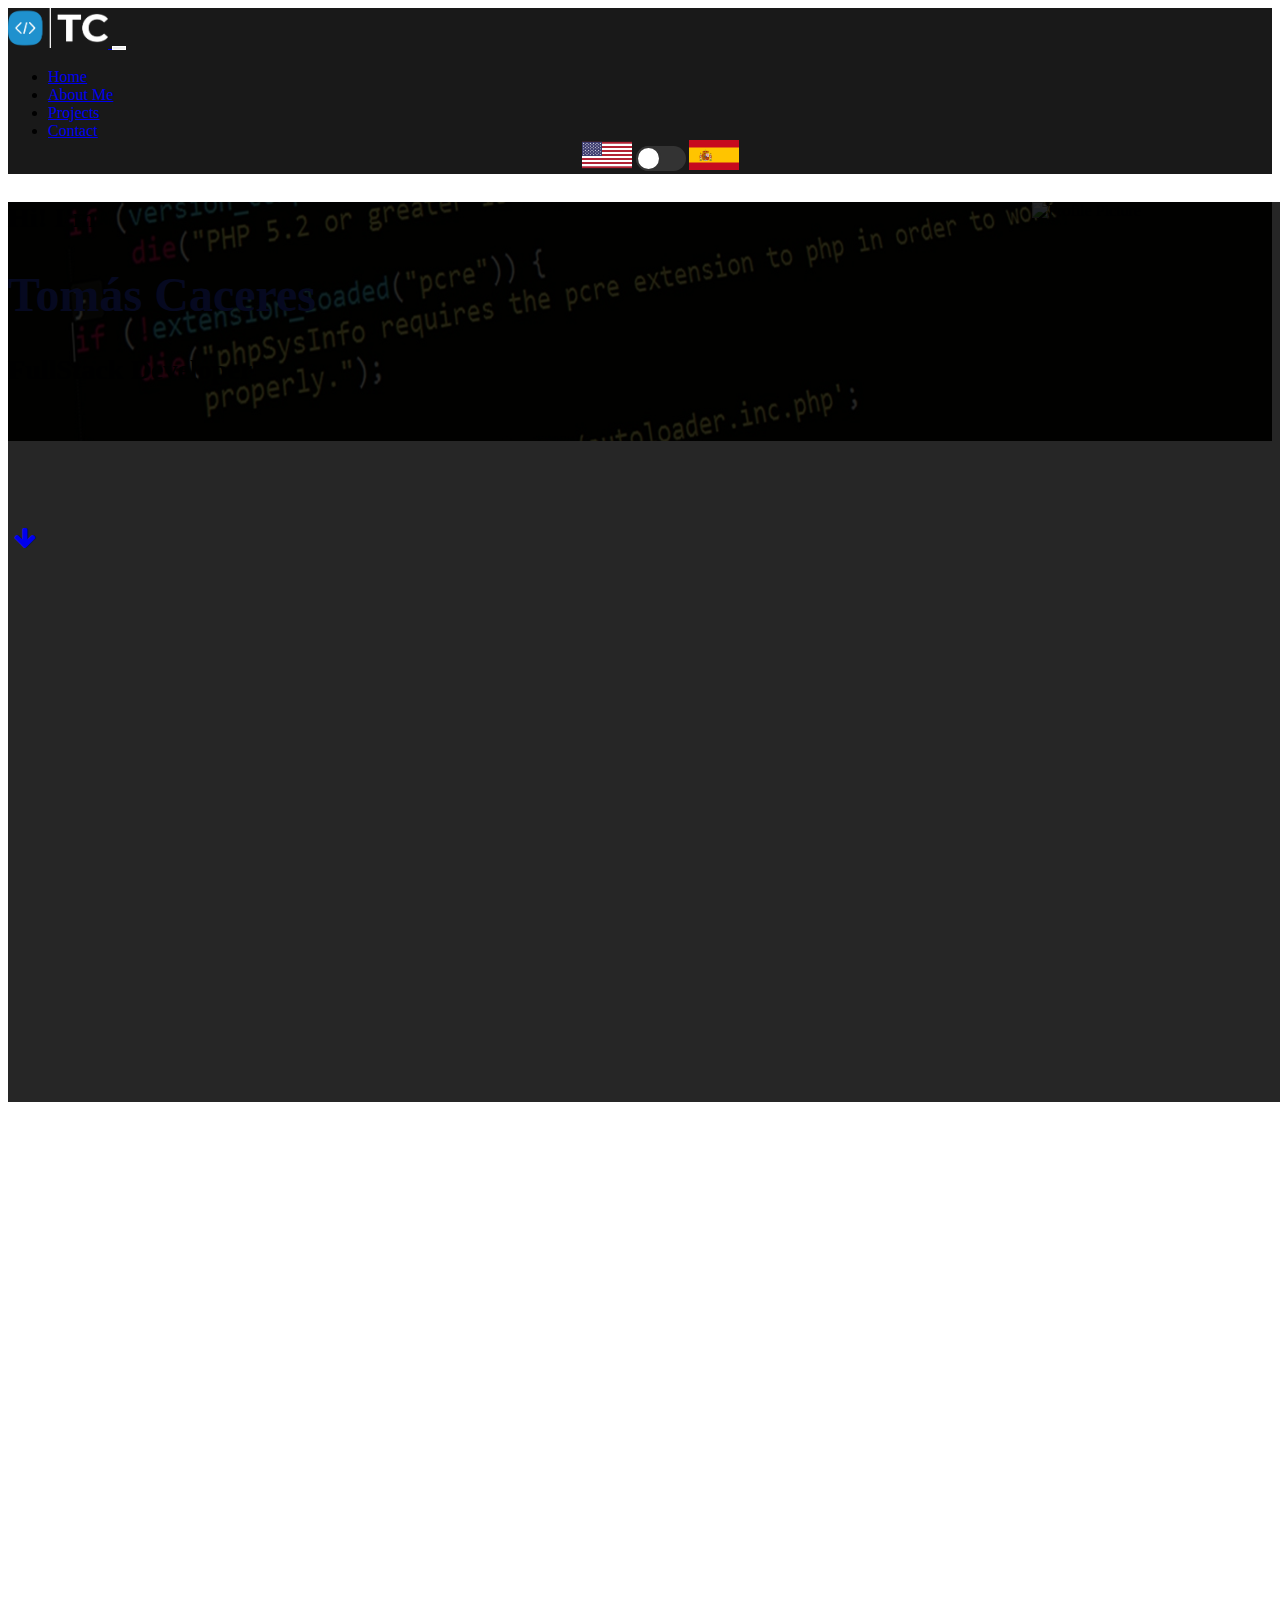
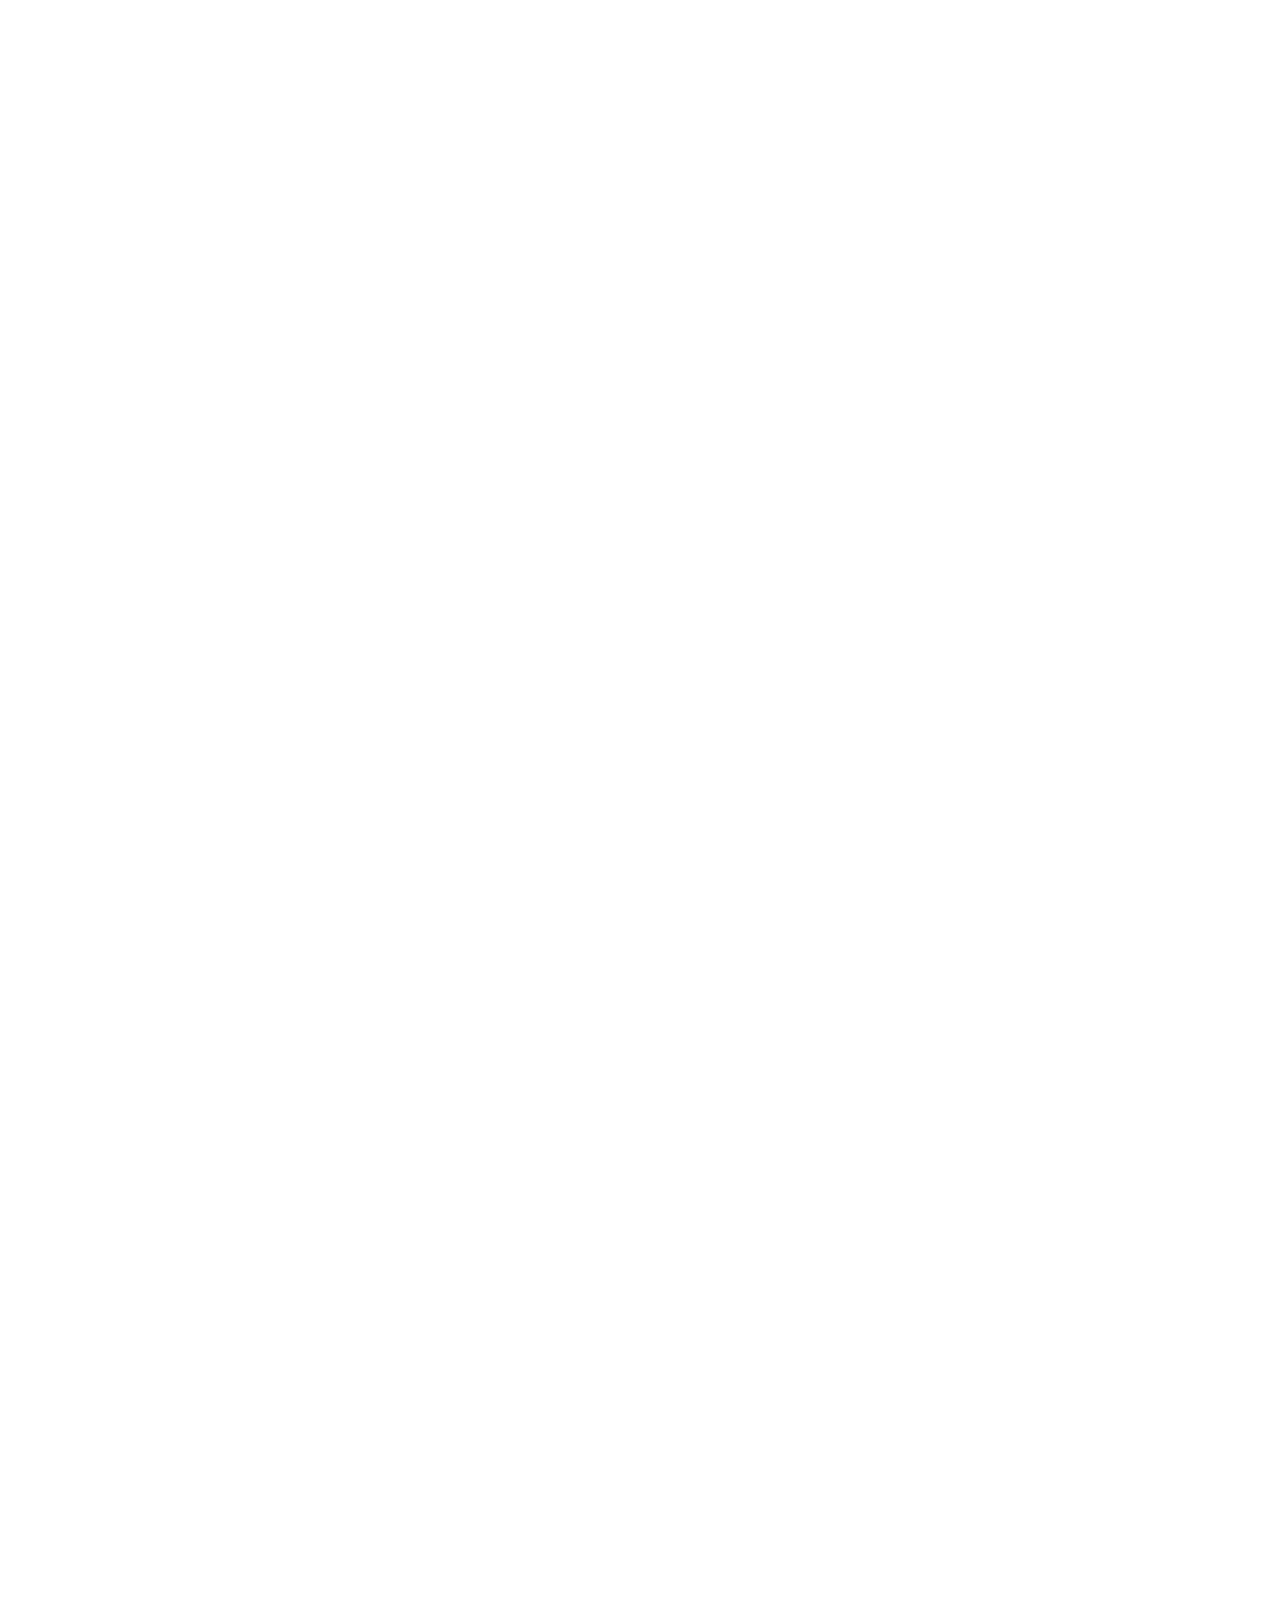
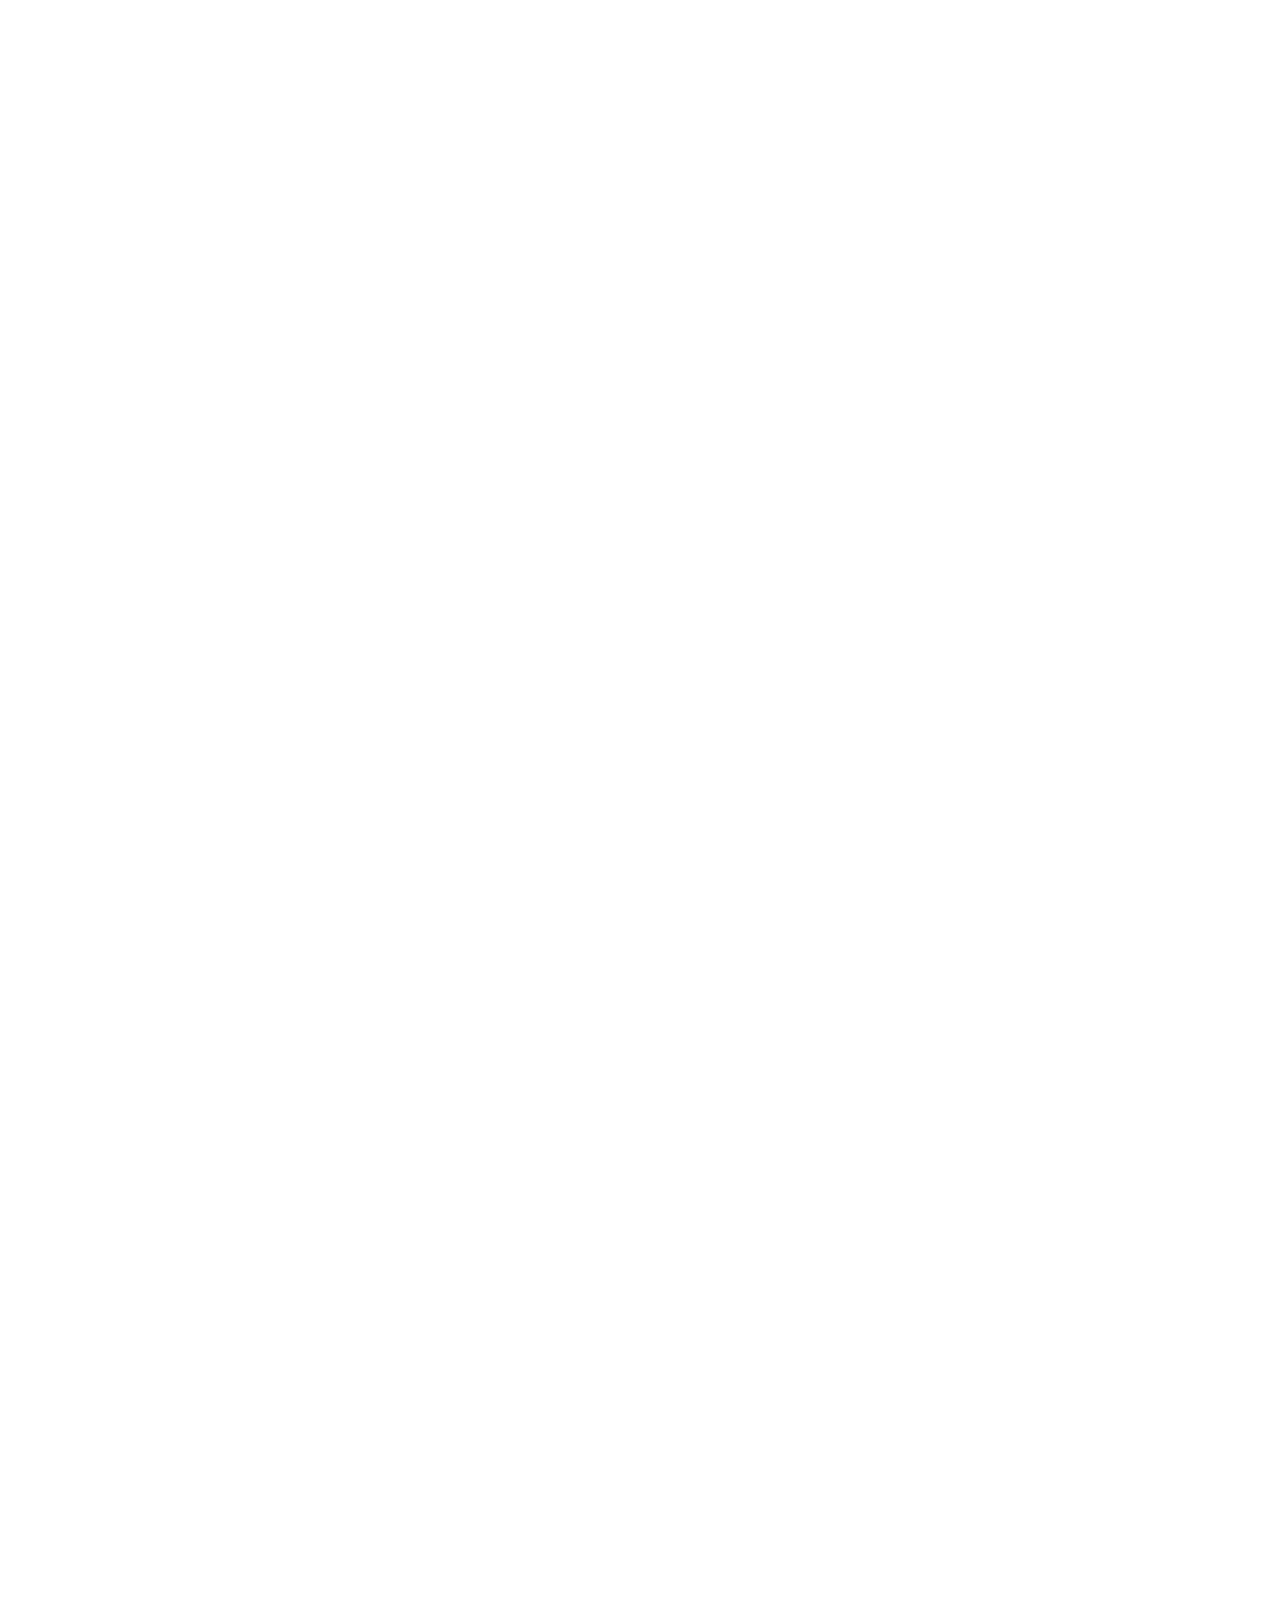
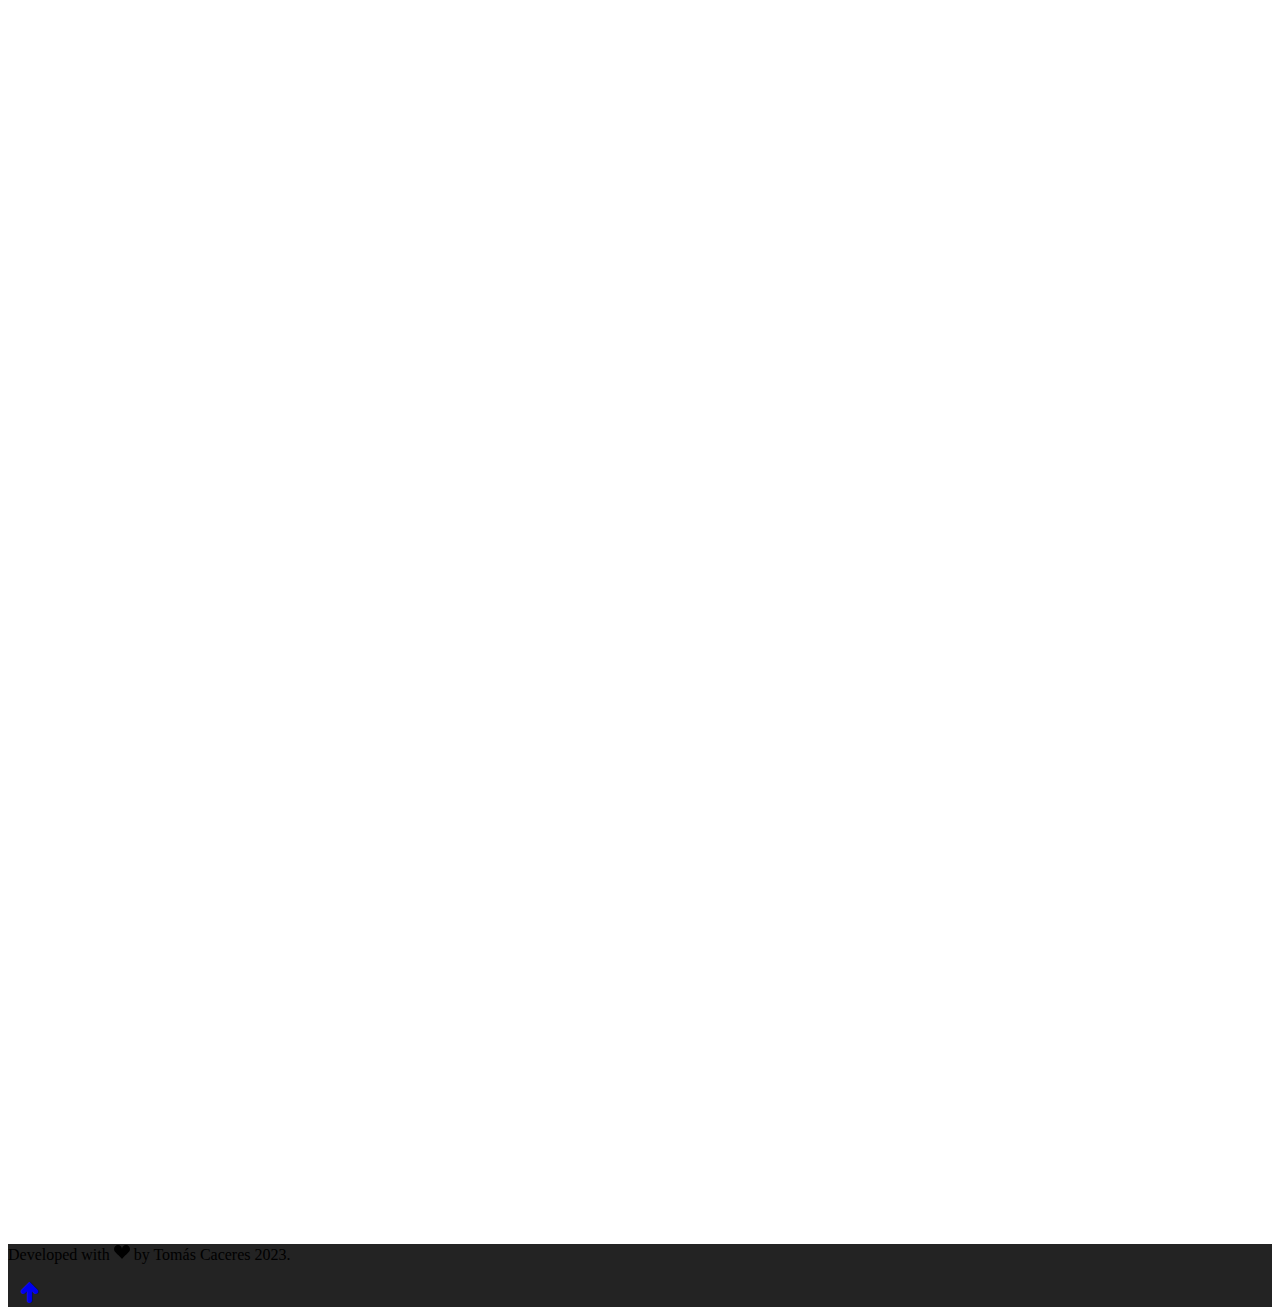
==== commit c8353df9: "CVs updated again and linkedin url" ====
--- a/index.html
+++ b/index.html
@@ -72,7 +72,7 @@
                             <hr>
                             <h3>Who am I?</h3>
                             <p>I am Tomas Caceres, a web developer eager to learn something new every day. I love technology and constant advancement. I am looking for a job which can exploit my potential to keep improving.</p>
-                            <a class="btn btn-primary d-block mx-auto" type="button" href="https://drive.google.com/file/d/1uBQoUt_yUn00uMGYkd_h7lcrrgmE3JbQ/view?usp=share_link" target="_blank">Download CV</a>
+                            <a class="btn btn-primary d-block mx-auto" type="button" href="https://drive.google.com/file/d/19jcKDJPHB6pm-bSKsK1rGS7aJW_toZ_M/view?usp=share_link" target="_blank">Download CV</a>
                             <hr>
                         </div>
                     </div>
@@ -185,7 +185,7 @@
                                     <a href="https://github.com/Tomicaceres07" class="btn btn-contact d-block w-100 h-100 mx-auto" target="_blank"><img src="./assets/images/github.svg" alt="Github Icon" width="30"></a>
                                 </div>
                                 <div class="col-6 col-sm-4 col-md-3 mb-3">
-                                    <a href="https://www.linkedin.com/in/tomás-caceres-378a48173/" class="btn btn-contact d-block w-100 h-100 mx-auto" target="_blank"><img src="./assets/images/linkedin.svg" alt="Linkedin Icon" width="30"></a>
+                                    <a href="https://www.linkedin.com/in/tomas-agustin-caceres" class="btn btn-contact d-block w-100 h-100 mx-auto" target="_blank"><img src="./assets/images/linkedin.svg" alt="Linkedin Icon" width="30"></a>
                                 </div>
                                 <div class="col-6 col-sm-4 col-md-3 mb-3">
                                     <a href="https://t.me/Tomicaceres07" class="btn btn-contact d-block w-100 h-100 mx-auto" target="_blank"><img src="./assets/images/telegram.svg" alt="Telegram Icon" width="30"></a>
@@ -205,7 +205,7 @@
                     <div class="col-12 col-sm-8">
                         <p class="d-block m-0 m-sm-auto p-2 pb-1">Developed with <span><svg xmlns="http://www.w3.org/2000/svg" width="16" height="16" fill="currentColor" class="bi bi-suit-heart-fill" viewBox="0 0 16 16">
                             <path d="M4 1c2.21 0 4 1.755 4 3.92C8 2.755 9.79 1 12 1s4 1.755 4 3.92c0 3.263-3.234 4.414-7.608 9.608a.513.513 0 0 1-.784 0C3.234 9.334 0 8.183 0 4.92 0 2.755 1.79 1 4 1z"/>
-                        </svg></span> by Tomás Caceres 2022.
+                        </svg></span> by Tomás Caceres 2023.
                         </p>
                     </div>
                     <div class="col-12 col-sm-4 order-first order-sm-last">
@@ -272,7 +272,7 @@
                             <hr>
                             <h3>Quién soy?</h3>
                             <p>Soy Tomás Caceres, un desarrollador web con muchas ganas de aprender algo nuevo cada día. Amo la tecnología y el avance constante. Estoy buscando un trabajo quepueda aprovechar mi potencial para seguir mejorando.</p>
-                            <a class="btn btn-primary d-block mx-auto" type="button" href="https://drive.google.com/file/d/1BN0Y56gxf9D-P2I9QpFRn1rNtRx-4Q86/view?usp=share_link" target="_blank">Descargar CV</a>
+                            <a class="btn btn-primary d-block mx-auto" type="button" href="https://drive.google.com/file/d/1aRZFckKAbjxDYvOqFi7yE_KYV9hKjC7_/view?usp=sharing" target="_blank">Descargar CV</a>
                             <hr>
                         </div>
                     </div>
@@ -382,7 +382,7 @@
                                     <a href="https://github.com/Tomicaceres07" class="btn btn-contact d-block w-100 h-100 mx-auto" target="_blank"><img src="./assets/images/github.svg" alt="Github Icon" width="30"></a>
                                 </div>
                                 <div class="col-6 col-sm-4 col-md-3 mb-3">
-                                    <a href="https://www.linkedin.com/in/tomás-caceres-378a48173/" class="btn btn-contact d-block w-100 h-100 mx-auto" target="_blank"><img src="./assets/images/linkedin.svg" alt="Linkedin Icon" width="30"></a>
+                                    <a href="https://www.linkedin.com/in/tomas-agustin-caceres" class="btn btn-contact d-block w-100 h-100 mx-auto" target="_blank"><img src="./assets/images/linkedin.svg" alt="Linkedin Icon" width="30"></a>
                                 </div>
                                 <div class="col-6 col-sm-4 col-md-3 mb-3">
                                     <a href="https://t.me/Tomicaceres07" class="btn btn-contact d-block w-100 h-100 mx-auto" target="_blank"><img src="./assets/images/telegram.svg" alt="Telegram Icon" width="30"></a>
@@ -402,7 +402,7 @@
                     <div class="col-12 col-sm-8">
                         <p class="d-block m-0 m-sm-auto p-2 pb-1">Desarrollado con <span><svg xmlns="http://www.w3.org/2000/svg" width="16" height="16" fill="currentColor" class="bi bi-suit-heart-fill" viewBox="0 0 16 16">
                             <path d="M4 1c2.21 0 4 1.755 4 3.92C8 2.755 9.79 1 12 1s4 1.755 4 3.92c0 3.263-3.234 4.414-7.608 9.608a.513.513 0 0 1-.784 0C3.234 9.334 0 8.183 0 4.92 0 2.755 1.79 1 4 1z"/>
-                        </svg></span> por Tomás Caceres 2022.</p>
+                        </svg></span> por Tomás Caceres 2023.</p>
                     </div>
                     <div class="col-12 col-sm-4 order-first order-sm-last">
                         <a href="#home" class="up d-block w-auto mx-auto p-1"><span class="arrow_up icon-up-2 d-inline-block mx-auto bg-white border rounded-circle animate__animated animate__pulse animate__infinite"></span></a>
